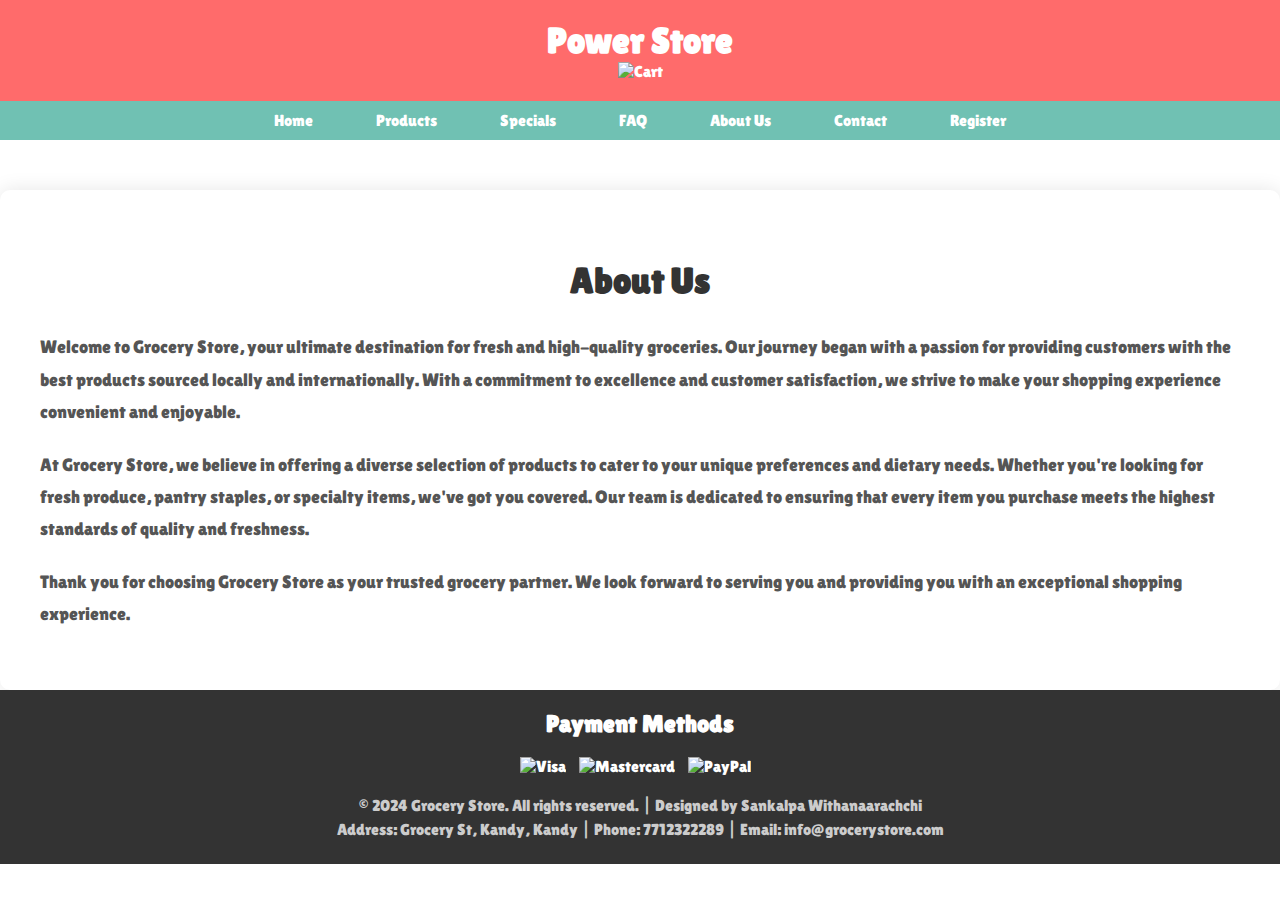
==== about.html @ e1e5b3a2 "Sankalpa" ====
<!DOCTYPE html>
<html lang="en">
<head>
    <meta charset="UTF-8">
    <meta name="viewport" content="width=device-width, initial-scale=1.0">
    <title>About Us - Grocery Store</title>
    <link rel="stylesheet" href="about.css">
    <link rel="preconnect" href="https://fonts.googleapis.com">
    <link rel="preconnect" href="https://fonts.gstatic.com" crossorigin>
    <link href="https://fonts.googleapis.com/css2?family=Concert+One&family=Lilita+One&family=Poetsen+One&family=Teko:wght@300..700&display=swap" rel="stylesheet">
    <link rel="icon" type="image/png" href="img/15-png_165275.jpg">
</head>
<body>

   <!-- Header -->
<header class="header">
    <div class="container">
        <h1>Power Store</h1>
        <div class="cart-icon">
            <img src="img/add-to-cart.png" alt="Cart">
        </div>
    </div>
</header>

<!-- Navigation -->
<nav class="navbar">
    <ul>
        <li><a href="index.html">Home</a></li>
        <li><a href="products.html">Products</a></li>
        <li><a href="offer.html">Specials</a></li>
        <li><a href="faq.html">FAQ</a></li>
        <li><a href="about.html">About Us</a></li>
        <li><a href="contact.html">Contact</a></li>
        <li><a href="reg.html">Register</a></li>
    </ul>
</nav>


    <!-- About Us Section -->
    <section class="about">
        <div class="container">
            <h2>About Us</h2>
            <p>Welcome to Grocery Store, your ultimate destination for fresh and high-quality groceries. Our journey began with a passion for providing customers with the best products sourced locally and internationally. With a commitment to excellence and customer satisfaction, we strive to make your shopping experience convenient and enjoyable.</p>
            <p>At Grocery Store, we believe in offering a diverse selection of products to cater to your unique preferences and dietary needs. Whether you're looking for fresh produce, pantry staples, or specialty items, we've got you covered. Our team is dedicated to ensuring that every item you purchase meets the highest standards of quality and freshness.</p>
            <p>Thank you for choosing Grocery Store as your trusted grocery partner. We look forward to serving you and providing you with an exceptional shopping experience.</p>
        </div>
    </section>

    <!-- Footer -->
    <footer class="footer">
        <div class="container">
            <h2>Payment Methods</h2>
            <div class="payment-methods">
                <img src="img/visa.png" alt="Visa">
                <img src="img/mastercard.png" alt="Mastercard">
                <img src="img/paypal.png" alt="PayPal">
            </div>
            <div class="footer-details">
                <p>&copy; 2024 Grocery Store. All rights reserved. | Designed by Sankalpa Withanaarachchi</p>
                <p>Address:  Grocery St, Kandy, Kandy | Phone: 7712322289 | Email: info@grocerystore.com</p>
            </div>
        </div>
</body>
</html>
---- about.css ----
body {
    font-family: "Lilita One", sans-serif;
    margin: 0;
    padding: 0;
    background-color: #ffffff; 
}


/* About Us Section Styles */
.about {
    background-color: #fff;
    border-radius: 10px;
    box-shadow: 0 0 20px rgba(0, 0, 0, 0.1);
    padding: 40px;
    margin-top: 50px;
}

.about h2 {
    text-align: center;
    margin-bottom: 30px;
    font-size: 36px;
    color: #333;
}

.about p {
    font-size: 18px;
    line-height: 1.8;
    color: #555;
    margin-bottom: 20px;
}

/* Header Styles */
.header {
    background-color: #FF6B6B; /* Coral Red */
    color: #fff;
    padding: 20px 0;
    text-align: center;
}

.header h1 {
    margin: 0;
    font-size: 36px;
}

.cart-icon img {
    width: 30px;
    height: 30px;
    vertical-align: middle;
}

/* Navigation Styles */
.navbar {
    background-color: #70C1B3; /* Sea Green */
    text-align: center;
}

.navbar ul {
    list-style-type: none;
    padding: 0;
    margin: 0;
}

.navbar li {
    display: inline-block;
    margin-right: 20px;
}

.navbar li:last-child {
    margin-right: 0;
}

.navbar li a {
    display: block;
    color: #fff;
    padding: 10px 20px;
    text-decoration: none;
    transition: background-color 0.3s ease;
}

.navbar li a:hover {
    background-color: #5A9A91; /* Darker shade of Sea Green */
}


.footer {
    background-color: #333;
    color: #fff;
    padding: 20px 0;
    text-align: center;
}

.footer h2 {
    margin-top: 0;
    font-size: 24px;
}

.payment-methods img {
    width: 40px;
    height: 40px;
    margin-right: 10px;
}

.footer-details {
    margin-top: 20px;
}

.footer-details p {
    margin: 5px 0;
    color: #ccc;
}
@keyframes logoAnimation {
    0% { transform: scale(1); }
    50% { transform: scale(1.1); }
    100% { transform: scale(1); }
}

.header h1 {
    margin: 0;
    animation: logoAnimation 3s infinite; 
}
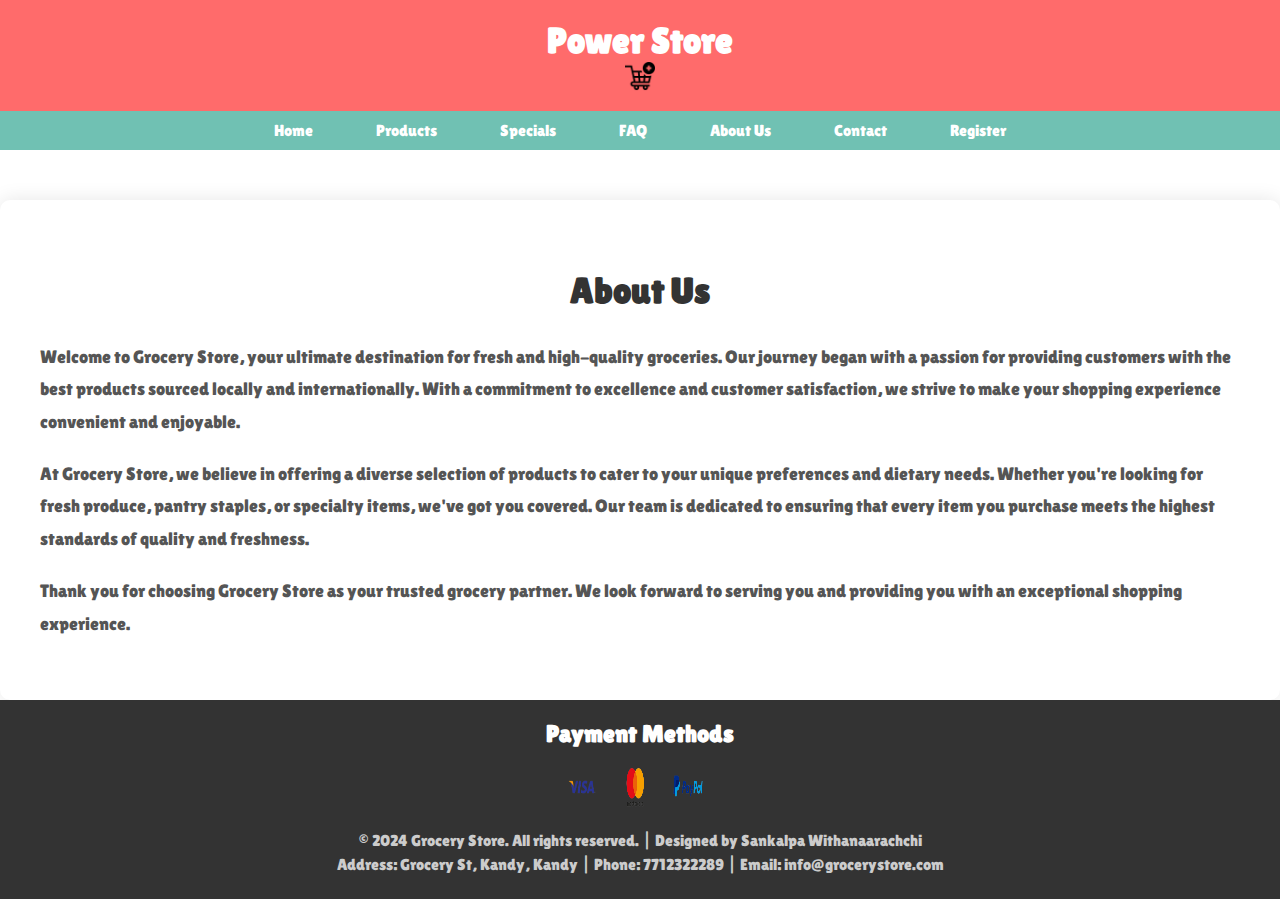
==== commit 98eb2ade: "Update about.html" ====
--- a/about.html
+++ b/about.html
@@ -8,6 +8,13 @@
     <link rel="preconnect" href="https://fonts.googleapis.com">
     <link rel="preconnect" href="https://fonts.gstatic.com" crossorigin>
     <link href="https://fonts.googleapis.com/css2?family=Concert+One&family=Lilita+One&family=Poetsen+One&family=Teko:wght@300..700&display=swap" rel="stylesheet">
+    <link rel="apple-touch-icon" sizes="180x180" href="./favicon/apple-touch-icon.png">
+    <link rel="icon" type="image/png" sizes="32x32" href="./favicon/favicon-32x32.png">
+    <link rel="icon" type="image/png" sizes="16x16" href="./favicon/favicon-16x16.png">
+    <link rel="manifest" href="./favicon/site.webmanifest">
+    <link rel="mask-icon" href="./favicon/safari-pinned-tab.svg" color="#4a4a4a">
+    <meta name="msapplication-TileColor" content="#00aba9">
+    <meta name="theme-color" content="#ffffff">    
     <link rel="icon" type="image/png" href="img/15-png_165275.jpg">
 </head>
 <body>
